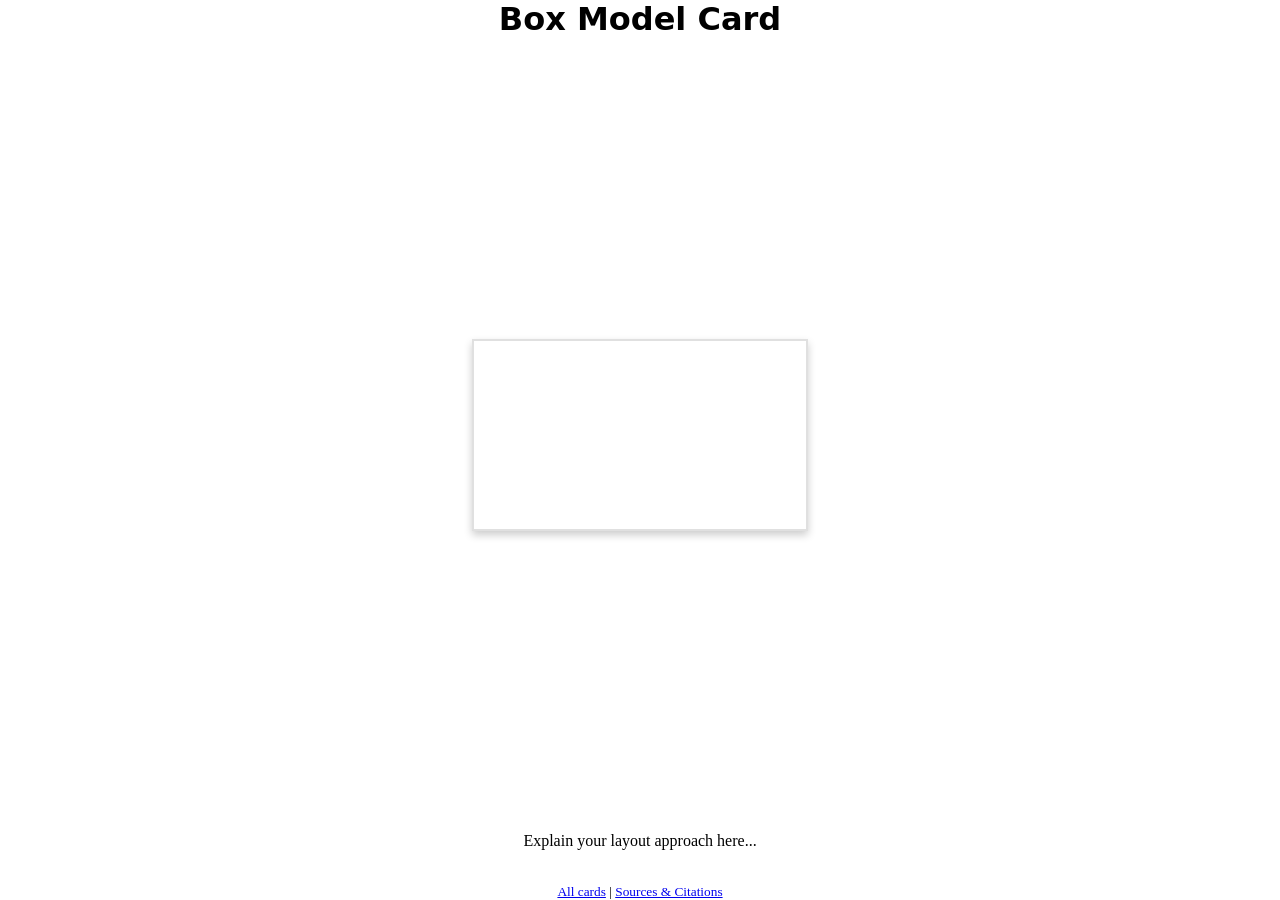
==== box.html @ 7b59b2a0 "Initial commit" ====
<!DOCTYPE html>
<html lang="en">
  <head>
    <meta charset="utf-8">
    <meta name="viewport" content="width=device-width, initial-scale=1">
    <title>Box Model Card</title>
    <link rel="stylesheet" href="./template.css">
    <link rel="stylesheet" href="./box.css">
  </head>
  <body>
    <h1>Box Model Card</h1>

    <!-- Change landscape to portrait or square
     for a different size card -->
    <div class="card landscape">
      <div class="card-front">
        <!-- Front of card here -->
      </div>
      <div class="card-back">
        <!-- Back of card here -->
      </div>
    </div>

    <p>Explain your layout approach here...</p>

    <footer>
      <small>
        <a href="index.html">All cards</a> |
        <a href="citations.html">Sources &amp; Citations</a>
      </small>
    </footer>

    <script src="./script.js"></script>
  </body>
</html>
---- template.css ----
/* 
 * PROJECT TEMPLATE    
 * DO NOT MODIFY       
 * 
 * Your code should go in box.css and flex.css
 *
 * -------------------------------------------------------------
 * This file contains the core layout and card styles for the project.
 * Please do NOT change anything here. 
 * All your custom CSS should go in the other files as directed.
 * -------------------------------------------------------------
 */

.card {
  box-shadow: 0 4px 8px 0 rgba(0, 0, 0, 0.2);
  margin-left: auto;
  margin-right: auto;
  margin-top: auto;
  margin-bottom: auto;
  perspective: 1000px;
  cursor: pointer;
  transform-style: preserve-3d;
  transition: all 0.3s ease;
}

.card.landscape {
  width: 3.5in;
  height: 2in;
}

.card.portrait {
  height: 3.5in;
  width: 2in;
}

.card.square {
  width: 2.5in;
  height: 2.5in;
}

/* Hover effect - slight tilt to show interactivity */
.card:hover {
  scale: 1.05;
}

/* Flipped state - full rotation */
.card.flipped {
  transform: rotateY(180deg);
}

.card-front,
.card-back {
  position: absolute;
  width: 100%;
  height: 100%;
  backface-visibility: hidden;
  border-radius: inherit;
  box-sizing: border-box;
}

.card-front {
  border: 2px solid #e0e0e0;
}

.card-back {
  transform: rotateY(180deg);
}
body {
  display: flex;
  flex-direction: column;
  justify-content: center;
  align-items: center;
  gap: 32px;
  min-height: 100vh;
  margin: 0;
}

body > h1,
body > h2,
body > .attribution {
  font-family: system-ui, -apple-system, BlinkMacSystemFont, "Segoe UI", Roboto,
    Oxygen, Ubuntu, Cantarell, "Open Sans", "Helvetica Neue", sans-serif;
}
p.attribution {
  font-style: italic;
}
---- box.css ----
/* RESET: Browsers add space above and below headings and paragraphs.
 * We turn that off so every bit of space on your card is space YOU
 * chose with margin and padding. */
p,
h1,
h2,
h3,
h4,
h5,
h6 {
  margin-block: 0;
}

/* WIREFRAME: Uncomment this to see the outline of every box on your
 * card. (An outline takes up no space, so it won't change your layout.)
 * Comment it back out when you are done. */
/*
.card * {
  outline: 1px dashed red;
}
*/

/* Your box model card styles go here!
 * Layout with margin, padding, border, width, and height only
 * (no flexbox or grid). */
.card h1 {
  /* Demo style -- remove me and write your own */
  color: red;
  margin-left: 1.5in;
}
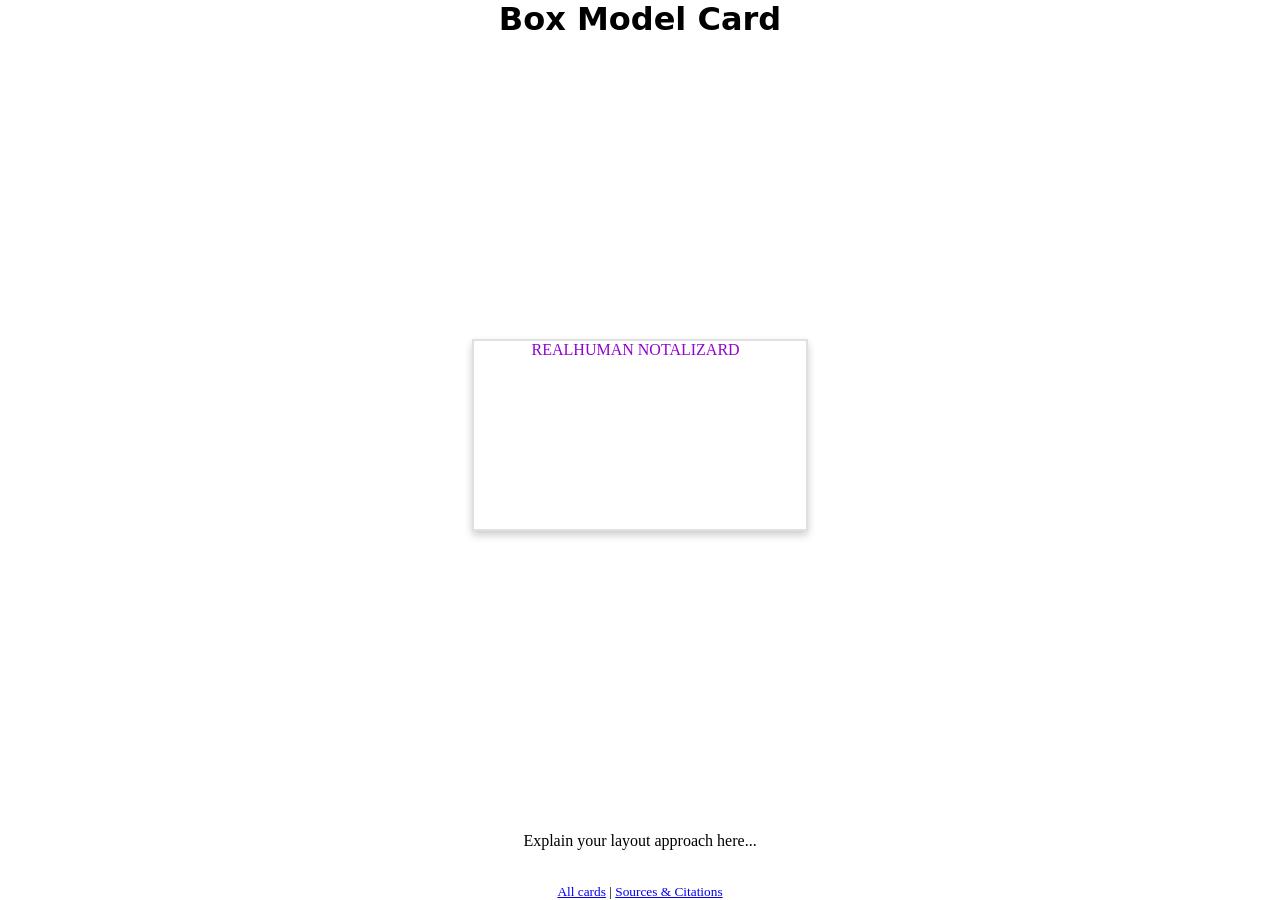
==== commit 959fc7a9: "AAAUUUUUGHGHHHHHHHHHHHHHHHH WEBSITE ISNBT WORKING" ====
--- a/box.html
+++ b/box.html
@@ -15,6 +15,7 @@
     <div class="card landscape">
       <div class="card-front">
         <!-- Front of card here -->
+        <p>REALHUMAN NOTALIZARD</p>
       </div>
       <div class="card-back">
         <!-- Back of card here -->
--- a/box.css
+++ b/box.css
@@ -23,8 +23,8 @@
 /* Your box model card styles go here!
  * Layout with margin, padding, border, width, and height only
  * (no flexbox or grid). */
-.card h1 {
+.card p {
   /* Demo style -- remove me and write your own */
-  color: red;
-  margin-left: 1.5in;
+  color: rgb(147, 4, 209);
+  margin-left: 0.6in;
 }
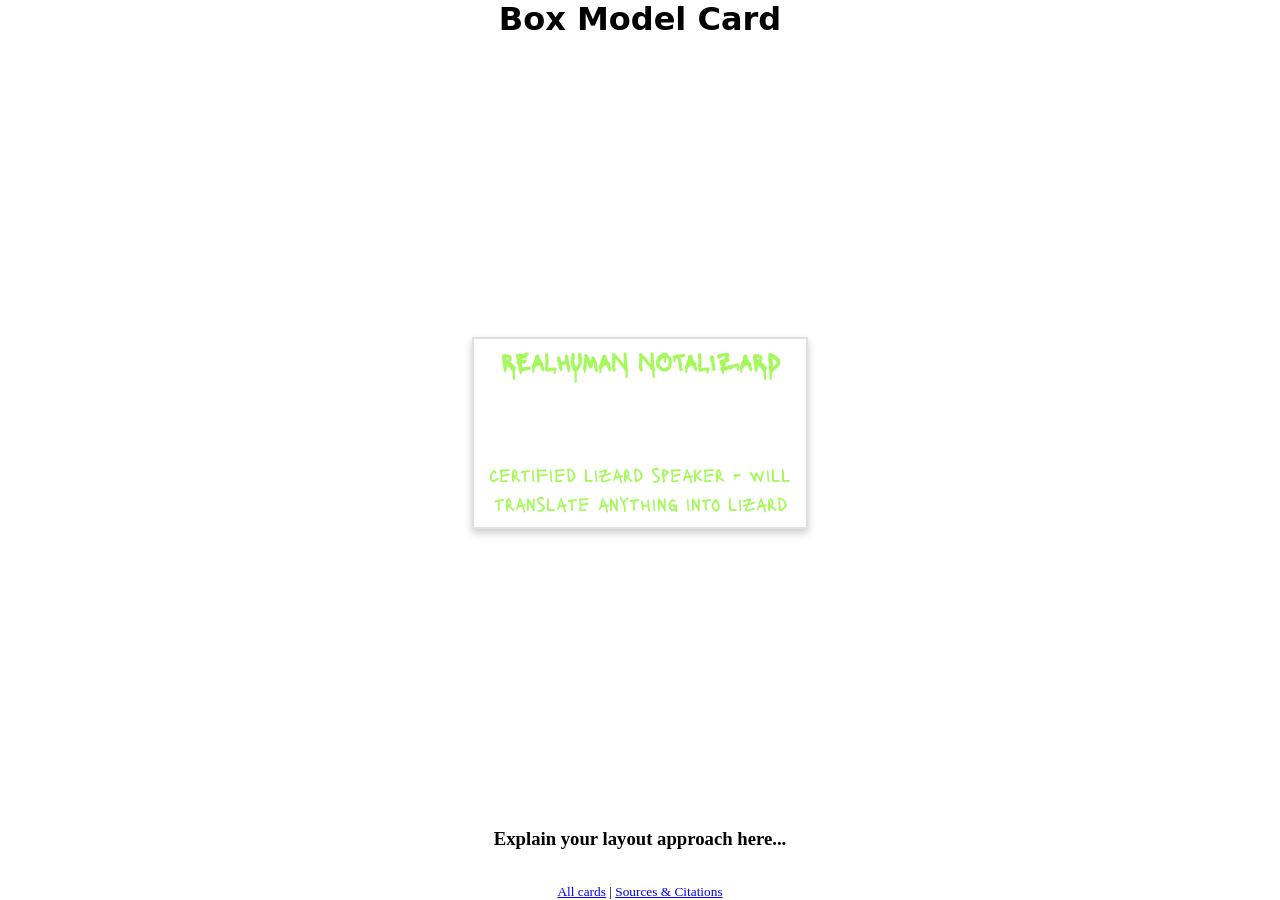
==== commit f16c9a3d: "added text, added a font, aligned text, started bg" ====
--- a/box.html
+++ b/box.html
@@ -1,6 +1,9 @@
 <!DOCTYPE html>
 <html lang="en">
   <head>
+    <link rel="preconnect" href="https://fonts.googleapis.com">
+    <link rel="preconnect" href="https://fonts.gstatic.com" crossorigin>
+    <link href="https://fonts.googleapis.com/css2?family=Lacquer&display=swap" rel="stylesheet">
     <meta charset="utf-8">
     <meta name="viewport" content="width=device-width, initial-scale=1">
     <title>Box Model Card</title>
@@ -15,14 +18,15 @@
     <div class="card landscape">
       <div class="card-front">
         <!-- Front of card here -->
-        <p>REALHUMAN NOTALIZARD</p>
+        <p><strong>REALHUMAN NOTALIZARD</strong></p>
+        <p><small>certified lizard speaker - will translate anything into lizard</small></p>
       </div>
       <div class="card-back">
         <!-- Back of card here -->
       </div>
     </div>
 
-    <p>Explain your layout approach here...</p>
+    <h3>Explain your layout approach here...</h3>
 
     <footer>
       <small>
--- a/box.css
+++ b/box.css
@@ -25,6 +25,14 @@
  * (no flexbox or grid). */
 .card p {
   /* Demo style -- remove me and write your own */
-  color: rgb(147, 4, 209);
-  margin-left: 0.6in;
-}
+  color: rgb(166, 249, 93);
+  font-size:x-large;
+  margin-top:0.08in;
+  }
+p{
+      font-family: "Lacquer", system-ui;
+      font-weight: 500;
+      font-style: normal;
+      text-align:center;
+      margin-bottom:0.86in;
+    }
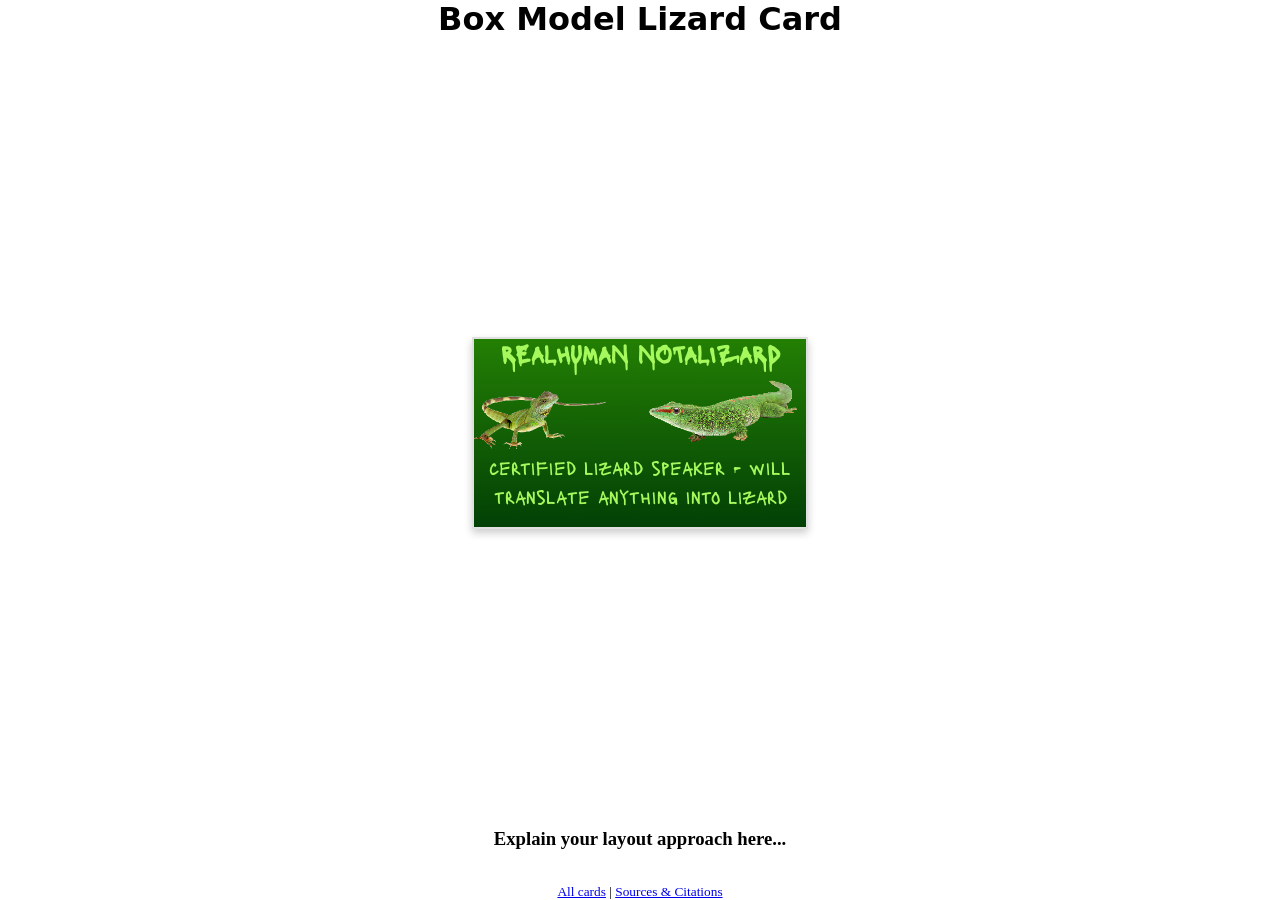
==== commit 82db0375: "lizarb" ====
--- a/box.html
+++ b/box.html
@@ -11,7 +11,7 @@
     <link rel="stylesheet" href="./box.css">
   </head>
   <body>
-    <h1>Box Model Card</h1>
+    <h1>Box Model Lizard Card</h1>
 
     <!-- Change landscape to portrait or square
      for a different size card -->
--- a/box.css
+++ b/box.css
@@ -26,8 +26,6 @@
 .card p {
   /* Demo style -- remove me and write your own */
   color: rgb(166, 249, 93);
-  font-size:x-large;
-  margin-top:0.08in;
   }
 p{
       font-family: "Lacquer", system-ui;
@@ -35,4 +33,11 @@
       font-style: normal;
       text-align:center;
       margin-bottom:0.86in;
+      background-color:transparent;
     }
+.card-front{
+  font-size: x-large;
+    background-image: url("images/lizardbackground.png");
+    background-position: center;
+    background-size: cover;
+}
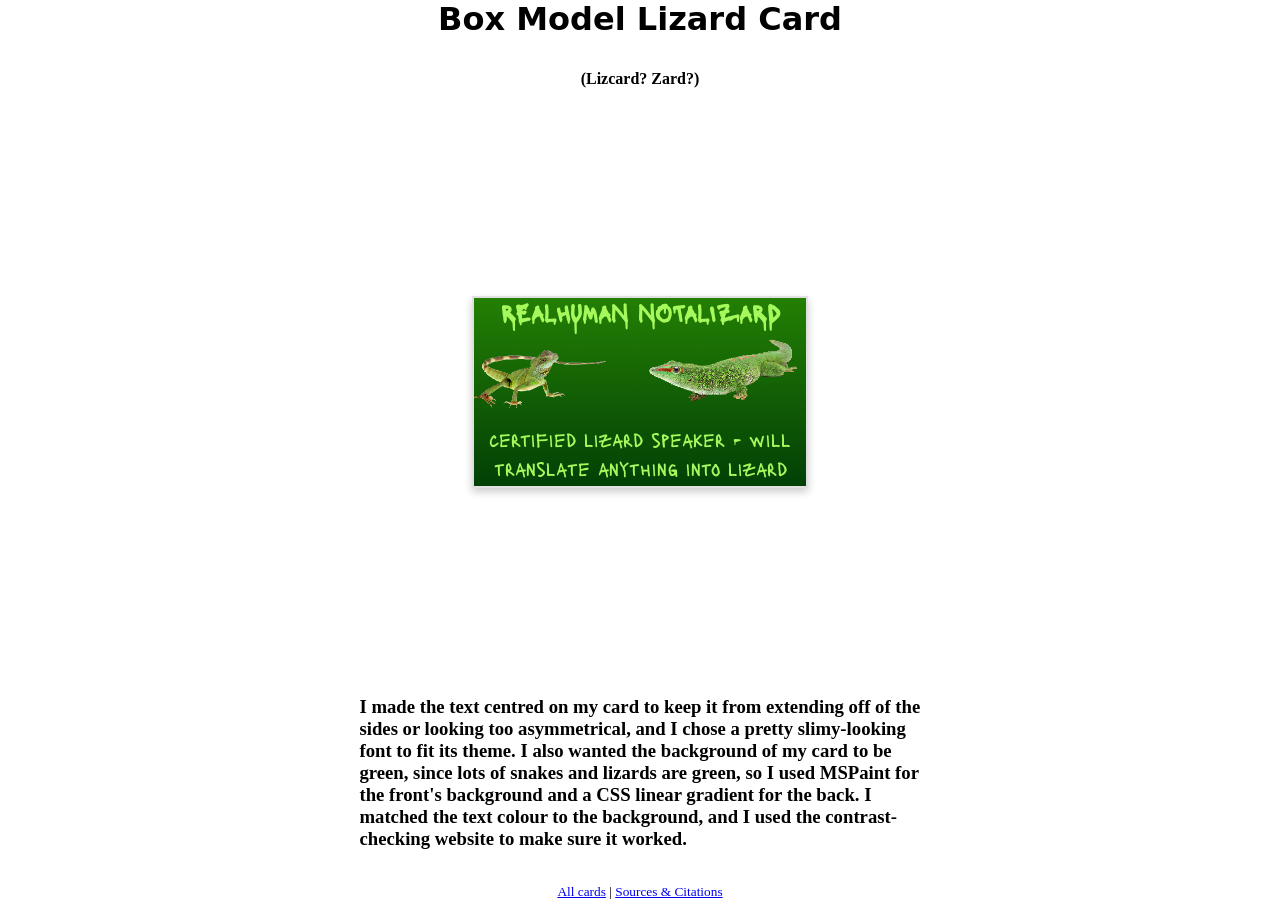
==== commit 285d7b2b: "finished lizard card 1" ====
--- a/box.html
+++ b/box.html
@@ -12,6 +12,7 @@
   </head>
   <body>
     <h1>Box Model Lizard Card</h1>
+    <h4>(Lizcard? Zard?)</h4>
 
     <!-- Change landscape to portrait or square
      for a different size card -->
@@ -22,11 +23,21 @@
         <p><small>certified lizard speaker - will translate anything into lizard</small></p>
       </div>
       <div class="card-back">
-        <!-- Back of card here -->
+        <!-- Back of ca<rd here -->
+        <p>CONTACT THE <s><small>LIZARD</small></s><strong><i> HUMAN</i></strong></p>
+        <p><small>lillian.gray@innovationcharter.org</small>
+          <strong><i>NORMAL REAL EMAIL ADDRESS</i></strong>
+        </p>
       </div>
     </div>
 
-    <h3>Explain your layout approach here...</h3>
+    <h3 class="dumbtext">I made the text centred on my card to keep it from extending off of the
+      sides or looking too
+      asymmetrical, and I chose a pretty slimy-looking font to fit its theme. I also wanted the
+      background of my card to be green, since lots of snakes and lizards are green, so I used
+      MSPaint for the front's background and a CSS linear gradient for the back. I matched the text
+      colour to the background, and I used the contrast-checking website to make sure it worked.
+    </h3>
 
     <footer>
       <small>
--- a/box.css
+++ b/box.css
@@ -26,18 +26,29 @@
 .card p {
   /* Demo style -- remove me and write your own */
   color: rgb(166, 249, 93);
-  }
-p{
-      font-family: "Lacquer", system-ui;
-      font-weight: 500;
-      font-style: normal;
-      text-align:center;
-      margin-bottom:0.86in;
-      background-color:transparent;
-    }
-.card-front{
+}
+
+p {
+  font-family: "Lacquer", system-ui;
+  font-weight: 500;
+  font-style: normal;
+  text-align: center;
+  margin-bottom: 1in;
+  background-color: transparent;
+}
+
+.card-front {
   font-size: x-large;
-    background-image: url("images/lizardbackground.png");
-    background-position: center;
-    background-size: cover;
+  background-image: url("images/lizardbackground.png");
+  background-position: center;
+  background-size: cover;
 }
+
+.card-back {
+  font-size: x-large;
+  background-image: linear-gradient(to bottom, #0d2c05, #1f5a0d);
+}
+
+.dumbtext {
+  max-width: 60ch;
+}
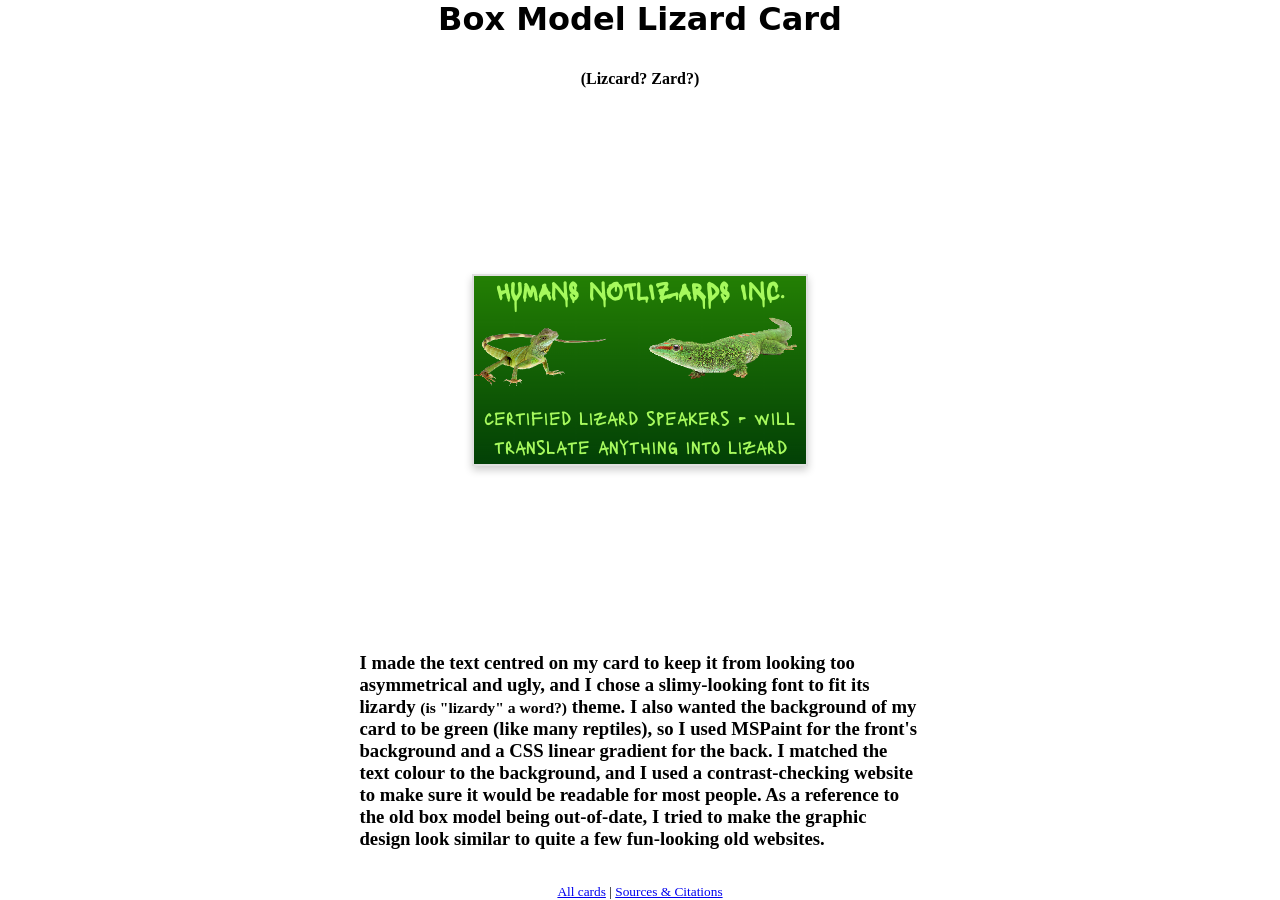
==== commit e2ef0833: "I FINALLY FINISHED IT!! ALL HAIL THE LIZARD LORD" ====
--- a/box.html
+++ b/box.html
@@ -19,24 +19,26 @@
     <div class="card landscape">
       <div class="card-front">
         <!-- Front of card here -->
-        <p><strong>REALHUMAN NOTALIZARD</strong></p>
-        <p><small>certified lizard speaker - will translate anything into lizard</small></p>
+        <p><strong>HUMANS NOTLIZARDS INC.</strong></p>
+        <p><small>certified lizard speakers - will translate anything into lizard</small></p>
       </div>
       <div class="card-back">
         <!-- Back of ca<rd here -->
-        <p>CONTACT THE <s><small>LIZARD</small></s><strong><i> HUMAN</i></strong></p>
-        <p><small>lillian.gray@innovationcharter.org</small>
-          <strong><i>NORMAL REAL EMAIL ADDRESS</i></strong>
+        <p>CONTACT THE <s><small>LIZARDS</small></s><strong><i> HUMANS</i></strong></p>
+        <p><small>(555)-555-1234</small>
+          <strong><i> <-NORMAL, REAL PHONE NUMBER</i></strong>
         </p>
       </div>
     </div>
 
-    <h3 class="dumbtext">I made the text centred on my card to keep it from extending off of the
-      sides or looking too
-      asymmetrical, and I chose a pretty slimy-looking font to fit its theme. I also wanted the
-      background of my card to be green, since lots of snakes and lizards are green, so I used
+    <h3 class="dumbtext">I made the text centred on my card to keep it from looking too
+      asymmetrical and ugly, and I chose a slimy-looking font to fit its lizardy <small>(is
+        "lizardy" a word?)</small> theme. I also wanted the
+      background of my card to be green (like many reptiles), so I used
       MSPaint for the front's background and a CSS linear gradient for the back. I matched the text
-      colour to the background, and I used the contrast-checking website to make sure it worked.
+      colour to the background, and I used a contrast-checking website to make sure it would be
+      readable for most people. As a reference to the old box model being out-of-date, I tried to
+      make the graphic design look similar to quite a few fun-looking old websites.
     </h3>
 
     <footer>
